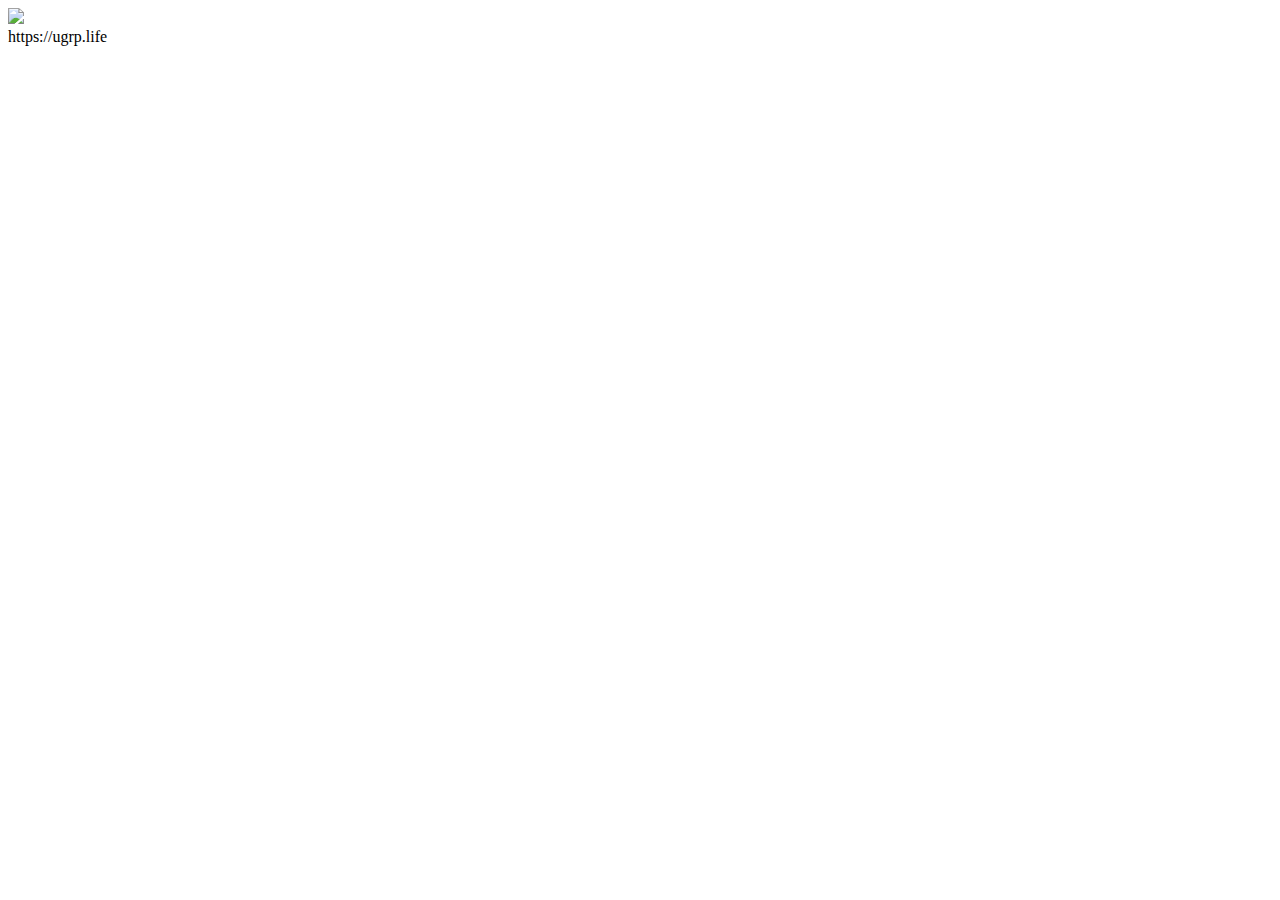
==== ui/index.html @ ce4ab0ba "Refactor to utilize NUI pathing, standardize file organization" ====
<!DOCTYPE html>
<html lang="en" dir="ltr">

  <head>

    <!-- Meta Properties : BEGIN -->
    <meta charset="utf-8">
    <meta name="viewport" content="width=device-width, initial-scale=1, shrink-to-fit=no">
    <!-- Meta Properties : CLOSE -->

    <!-- Styles : BEGIN -->
    <link rel="stylesheet" href="https://fonts.googleapis.com/css?family=Open+Sans&display=swap">
    <link rel="stylesheet" href="nui://ugrp_loading/ui/normalize.min.css">
    <link rel="stylesheet" href="nui://ugrp_loading/ui/main.css">
    <!-- Styles : CLOSE -->

  </head>

  <body>

    <!-- Cover : BEGIN -->
    <div id="cover"></div>
    <!-- Cover : CLOSE -->

    <!-- Container : BEGIN -->
    <div class="container">

      <!-- Header : BEGIN -->
      <header>
        <img id="logo" src="nui://ugrp_loading/ui/logo.png">
      </header>
      <!-- Header : CLOSE -->

      <!-- Main : BEGIN -->
      <main>
        <!-- Progress Bar : BEGIN -->
        <div id="progress">
          <div class="progress__outer">
            <div class="progress__inner"></div>
          </div>
        </div>
        <!-- Progress Bar : CLOSE -->
      </main>
      <!-- Main : CLOSE -->

      <!-- Footer : BEGIN -->
      <footer>
        <div id="link">
          https://ugrp.life
        </div>
      </footer>
      <!-- Footer : CLOSE -->

    </div>
    <!-- Container : CLOSE -->

    <!-- Scripts : BEGIN -->
    <script src="nui://game/ui/jquery.js"></script>
    <script src="nui://ugrp_loading/ui/main.js"></script>
    <!-- Scripts : CLOSE -->

  </body>

</html>
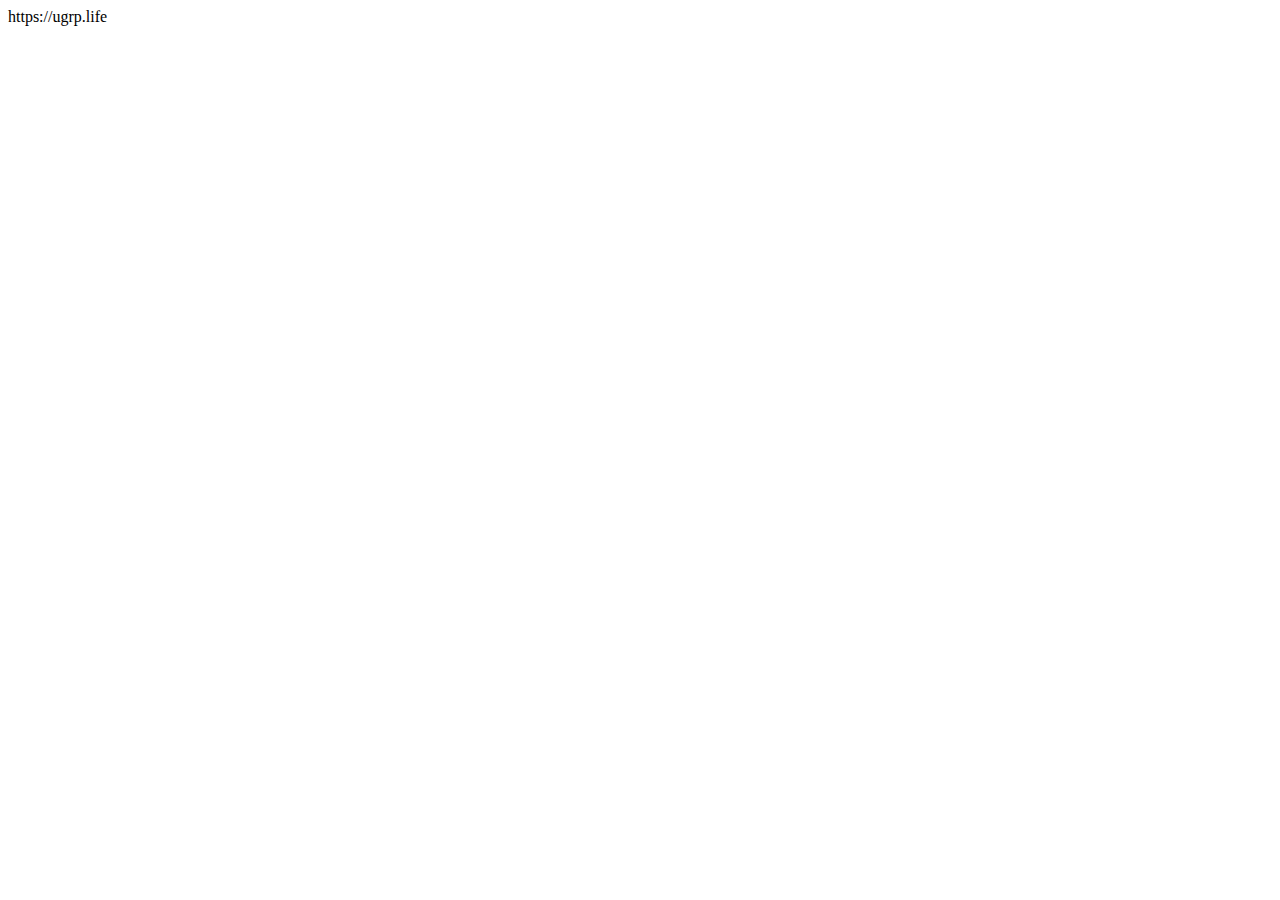
==== commit aa88574b: "Add autumn theme" ====
--- a/ui/index.html
+++ b/ui/index.html
@@ -10,8 +10,9 @@
 
     <!-- Styles : BEGIN -->
     <link rel="stylesheet" href="https://fonts.googleapis.com/css?family=Open+Sans&display=swap">
-    <link rel="stylesheet" href="nui://ugrp_loading/ui/normalize.min.css">
-    <link rel="stylesheet" href="nui://ugrp_loading/ui/main.css">
+    <link rel="stylesheet" href="nui://gv_ugrp_loading/ui/normalize.min.css">
+    <link rel="stylesheet" href="nui://gv_ugrp_loading/ui/main.css">
+    <!-- <link rel="stylesheet" href="nui://gv_ugrp_loading/ui/main-autumn.css"> -->
     <!-- Styles : CLOSE -->
 
   </head>
@@ -27,7 +28,7 @@
 
       <!-- Header : BEGIN -->
       <header>
-        <img id="logo" src="nui://ugrp_loading/ui/logo.png">
+        <div id="logo"></div>
       </header>
       <!-- Header : CLOSE -->
 
@@ -56,7 +57,7 @@
 
     <!-- Scripts : BEGIN -->
     <script src="nui://game/ui/jquery.js"></script>
-    <script src="nui://ugrp_loading/ui/main.js"></script>
+    <script src="nui://gv_ugrp_loading/ui/main.js"></script>
     <!-- Scripts : CLOSE -->
 
   </body>
